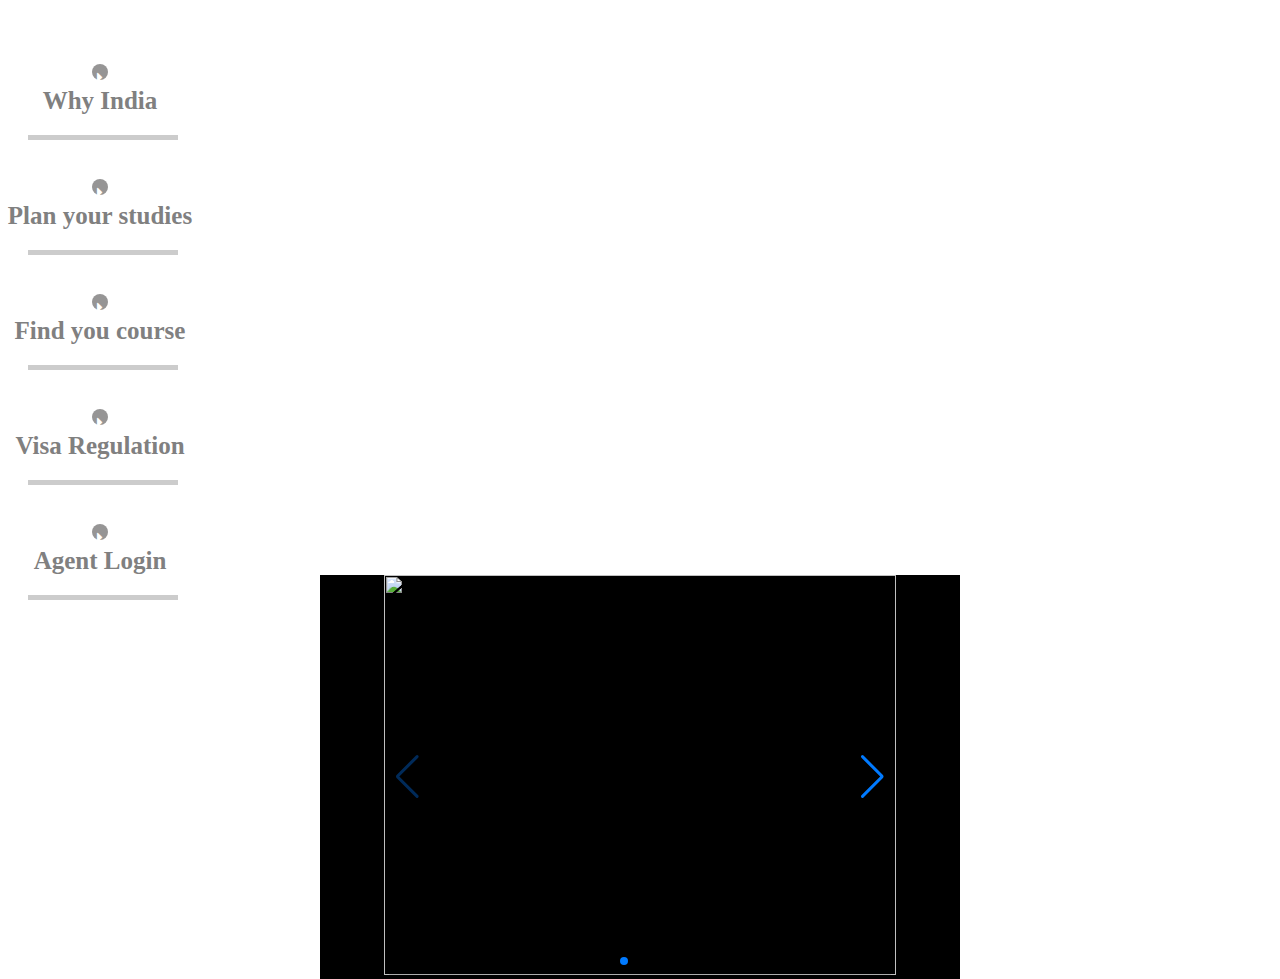
==== index.html @ cd0e5e82 "Add files via upload" ====
<!DOCTYPE html>
<html lang="en">
<head>
    <link href="https://maxcdn.bootstrapcdn.com/font-awesome/4.2.0/css/font-awesome.min.css" rel="stylesheet">
    <meta charset="UTF-8">
    <link rel="stylesheet" href="style.css">
    
    <meta http-equiv="X-UA-Compatible" content="IE=edge">
    <meta name="viewport" content="width=device-width, initial-scale=1.0">
    <title>Document</title>
    <link rel="stylesheet" href="https://cdn.jsdelivr.net/npm/swiper@8/swiper-bundle.min.css" />
</head>
<body>
    <div class="progress">
    <ul>
        <li class="oneli" id="kk">
            <a href="aa">
            <img src="/images/whyimages.jfif" alt=""><br>
            <i class="fa fa-sharp fa-solid fa-caret-right"></i>
            <p>Why India</p></a>
        </li>
        <li class="oneli">
            <a href="">
            <img src="/images/planimages.jfif" alt=""><br>
            <i class="fa fa-sharp fa-solid fa-caret-right"></i>
            <p>Plan your studies</p></a>
        </li>
        <li class="oneli">
            <a href="">
            <img src="/images/finddownload.jfif" alt=""><br>
            <i class="fa fa-sharp fa-solid fa-caret-right"></i>
            <p>Find you course</p></a>
        </li>
        <li class="oneli">
            <a href="">
            <img src="/images/visaimages.png" alt=""><br>
            <i class="fa fa-sharp fa-solid fa-caret-right"></i>
            <p>Visa Regulation</p></a>
        </li>
        <li class="oneli" id="kk">
            <a href="">
            <img src="/images/agentimage.png" alt=""><br>
            <i class="fa fa-sharp fa-solid fa-caret-right"></i>
            <p>Agent Login</p></a>
        </li>
    
    </ul>

</div>
<!--Sliding images-->
<div class="containerr">
<div class="swiper">
   
    <div class="swiper-wrapper">
        <div class="swiper-slide"><img src="/images/banner.jpeg" alt=""></div>
        <div class="swiper-slide"><img src="/images/cafeteria.png" alt=""></div>
        <div class="swiper-slide"><img src="/images/certificate.jpg" alt=""></div>
        ...
    </div>
    <div class="swiper-pagination"></div>
    <div class="swiper-button-prev"></div>
    <div class="swiper-button-next"></div>
    <div class="swiper-scrollbar"></div>
</div>
</div>

<script src="https://cdn.jsdelivr.net/npm/swiper@8/swiper-bundle.min.js"></script>
<script>
const swiper = new Swiper('.swiper', {

    autoplay: {
        delay: 1500,
        disableOnInteraction: false,
    },
pagination: {
el: '.swiper-pagination',
clickable:true,
},

navigation: {
nextEl: '.swiper-button-next',
prevEl: '.swiper-button-prev',
},


});</script>
</body>
</html>
---- style.css ----
.progress img{
 width: 60px;  
 margin:30px auto;
}
ul{
    text-align: center;
}
ul .oneli{
    display: block;
    width:200px;
    position: relative;
}
ul .oneli p{
   
    font-size: 25px;
   font-weight: bolder;
   color: gray;
}
a{
   text-decoration: none;    
}
.oneli .aa:visited {
    color: black;
    
}
ul .oneli .fa{
    background: rgb(150, 149, 149);
    width: 16px;
    height: 16px;
    color: #fff;
    border-radius: 50%;
    padding: 5px;
    
}
ul .oneli .fa::after{
    content: '';
    background: #ccc;
    height: 5px;
    width: 150px;
    display: block;
    position: absolute;
    right:22px;
    top: 135px;
    z-index: -1;
}
* {
    margin: 0;
    padding: 0;
    box-sizing: border-box;
}

.containerr{
    width: 50%;
    height:50%;
    background: black;
    display: flex;
    align-items: center;
    justify-content: center;
    margin: auto;
}
.swiper{
   width: 80%; 
   height: fit-content;
}
.swiper-slide img{
    width: 100%;
    height: 25rem;
}
@media(max-width:700px) {
    .containerr{
    width: 80%;
        height: 50%;
    }
.swiper-slide img {
        width: 70vw;
        height: 40vh;
    }
}
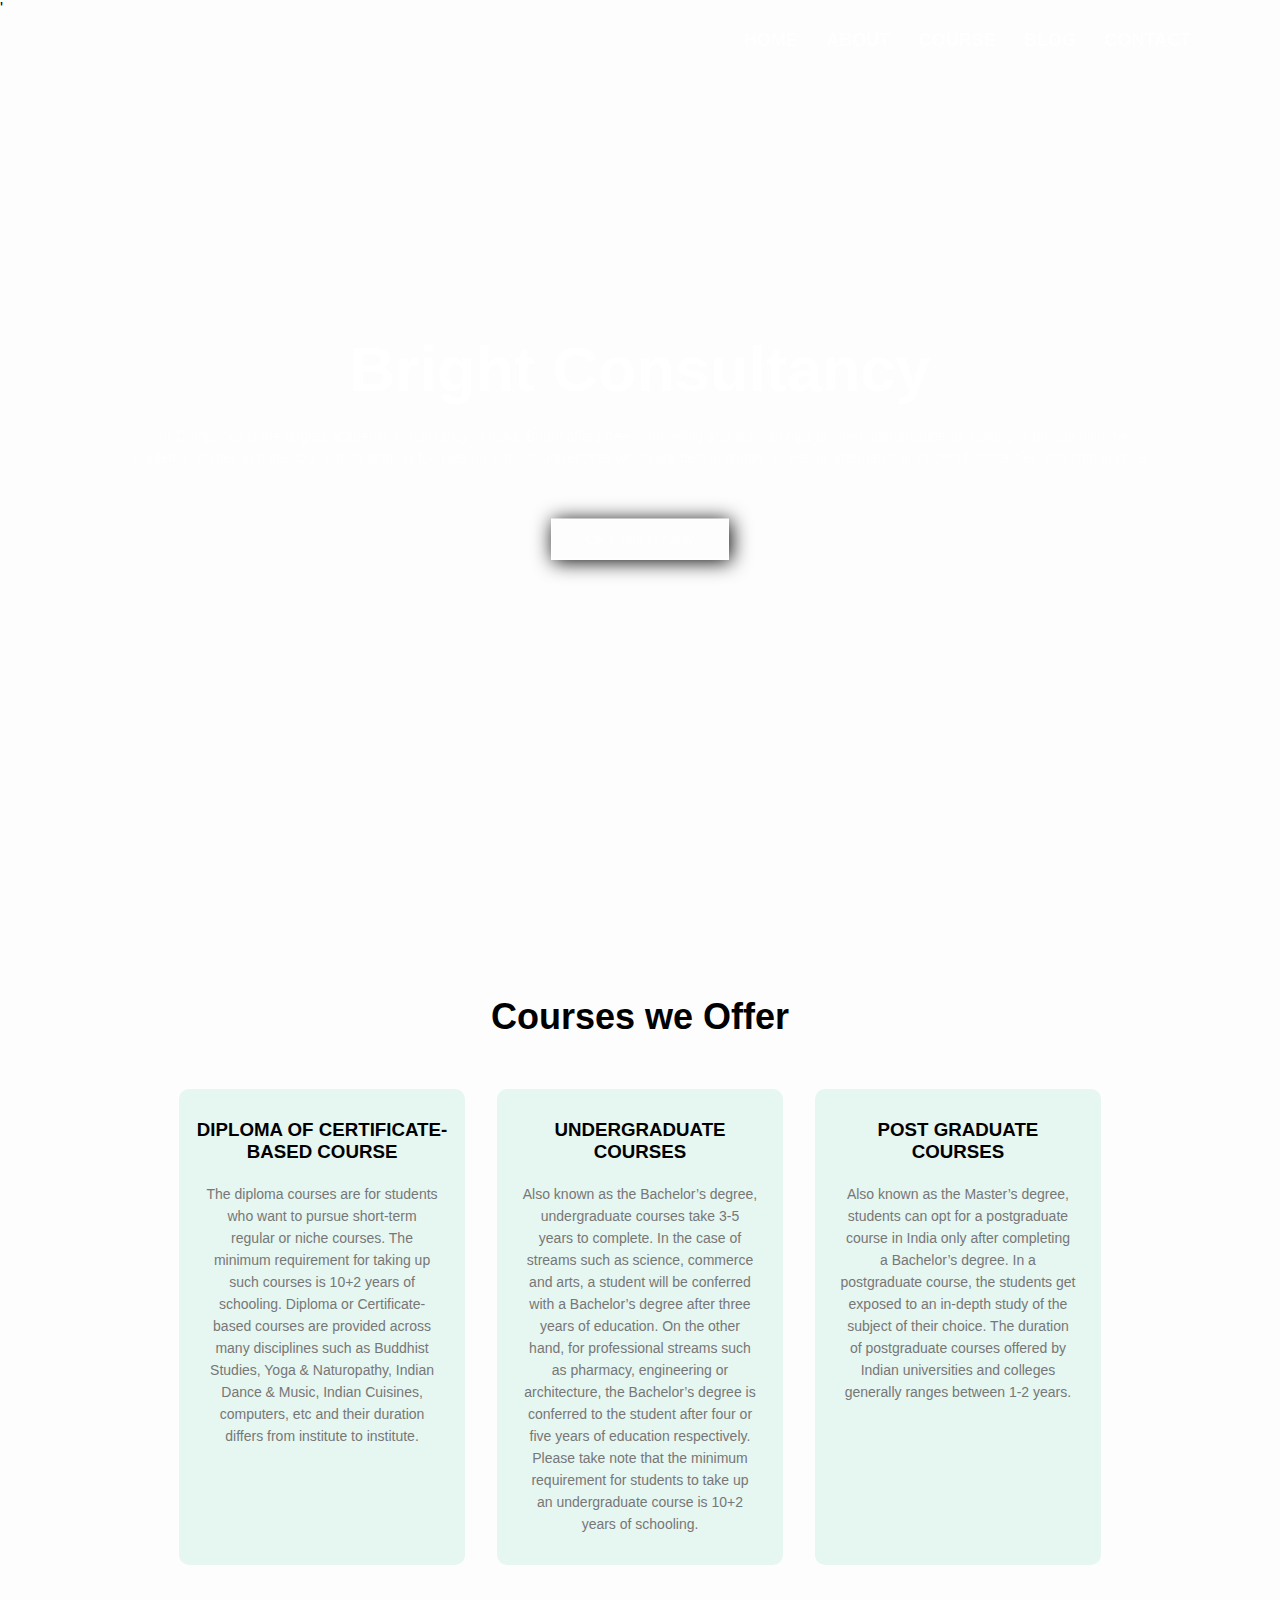
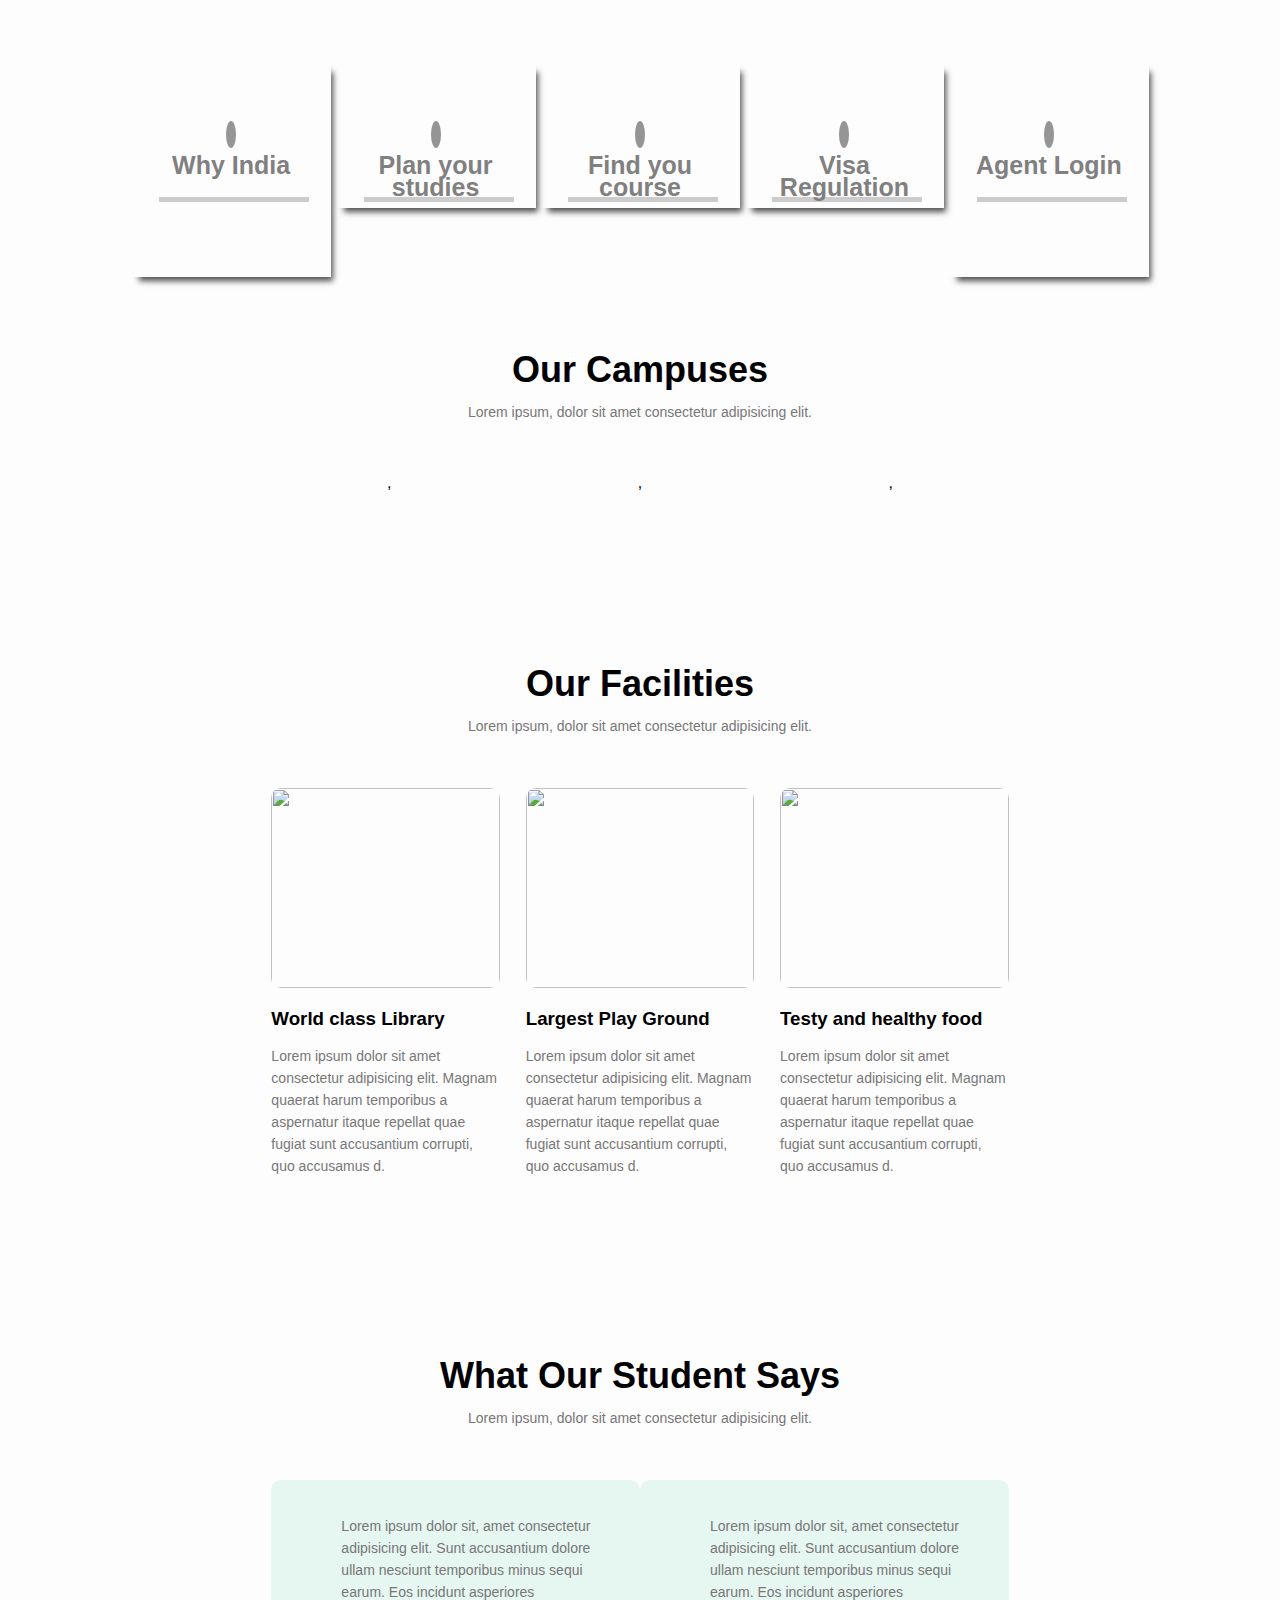
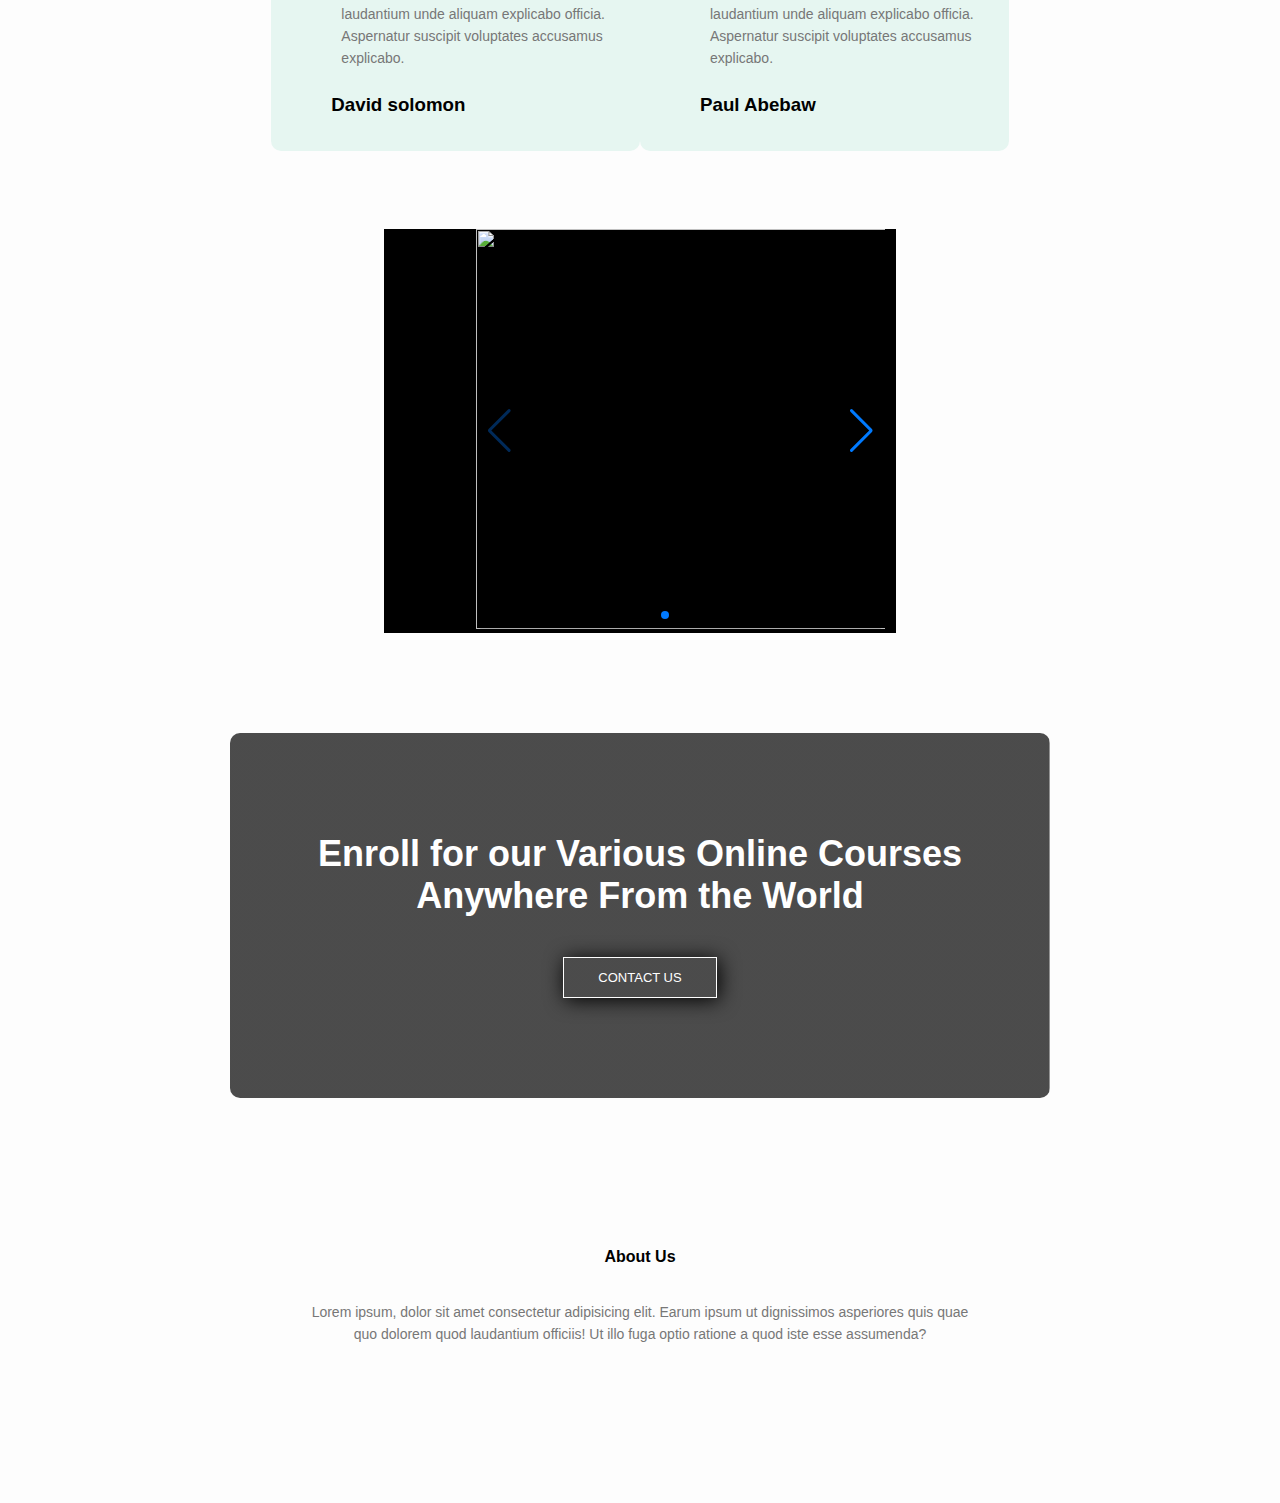
==== commit a1be9e19: "Update and rename indexe.html to index.html" ====
--- a/index.html
+++ b/index.html
@@ -1,88 +1,306 @@
 <!DOCTYPE html>
 <html lang="en">
+
 <head>
-    <link href="https://maxcdn.bootstrapcdn.com/font-awesome/4.2.0/css/font-awesome.min.css" rel="stylesheet">
-    <meta charset="UTF-8">
+    <meta name="viewport" content="width=divice-width, initial-scale=1.0">
+    <title>Universty Website</title>
     <link rel="stylesheet" href="style.css">
+    <link rel="preconnect" href="https://fonts.googleapis.com">
+    <link rel="preconnect" href="https://fonts.gstatic.com" crossorigin>
+    <link rel="stylesheet"
+        href="https://cdn.jsdelivr.net/npm/@fortawesome/fontawesome-free@6.2.0/css/fontawesome.min.css">
+    <script src="https://kit.fontawesome.com/f1b2b90752.js" crossorigin="anonymous"></script>
+    <link rel="stylesheet" href="https://cdn.jsdelivr.net/npm/swiper@8/swiper-bundle.min.css" />'
     
-    <meta http-equiv="X-UA-Compatible" content="IE=edge">
-    <meta name="viewport" content="width=device-width, initial-scale=1.0">
-    <title>Document</title>
-    <link rel="stylesheet" href="https://cdn.jsdelivr.net/npm/swiper@8/swiper-bundle.min.css" />
 </head>
+
 <body>
-    <div class="progress">
-    <ul>
-        <li class="oneli" id="kk">
-            <a href="aa">
-            <img src="/images/whyimages.jfif" alt=""><br>
-            <i class="fa fa-sharp fa-solid fa-caret-right"></i>
-            <p>Why India</p></a>
-        </li>
-        <li class="oneli">
-            <a href="">
-            <img src="/images/planimages.jfif" alt=""><br>
-            <i class="fa fa-sharp fa-solid fa-caret-right"></i>
-            <p>Plan your studies</p></a>
-        </li>
-        <li class="oneli">
-            <a href="">
-            <img src="/images/finddownload.jfif" alt=""><br>
-            <i class="fa fa-sharp fa-solid fa-caret-right"></i>
-            <p>Find you course</p></a>
-        </li>
-        <li class="oneli">
-            <a href="">
-            <img src="/images/visaimages.png" alt=""><br>
-            <i class="fa fa-sharp fa-solid fa-caret-right"></i>
-            <p>Visa Regulation</p></a>
-        </li>
-        <li class="oneli" id="kk">
-            <a href="">
-            <img src="/images/agentimage.png" alt=""><br>
-            <i class="fa fa-sharp fa-solid fa-caret-right"></i>
-            <p>Agent Login</p></a>
-        </li>
+    <!--this is the real deal-->
+    <section class="header">
+        <nav>
+            <a href="indexe.html"><img src="/images/logo.png" alt=""></a>
+            <div class="nav-links" id="navLinks">
+                <i class="fa fa-solid fa-xmark" onclick="hidemenu()"></i>
+                <ul>
+                    <li><a href="indexe.html">HOME</a></li>
+                    <li><a href="">ABOUT</a></li>
+                    <li><a href="">COURSE</a></li>
+                    <li><a href="">BLOG</a></li>
+                    <li><a href="contact.html">CONTACT</a></li>
+                </ul>
+            </div>
+            <i class="fa fa-solid fa-bars" onclick="showmenu()"></i>
+
+        </nav>
+        <div class="text-box">
+            <h1>Bright Consultancy</h1>
+            <p>our Componey is the largest academic consultancy of India, Bright offers free counselling and
+                scholarships to international
+                students looking to pursue full-time <br>academic studies in India. Our scholarships is focused on
+                schools/universities which are best in quality as well us international student hospitalities also chip
+                in price.
+                </p>
+            <a href="" class="hero-btn">Click here to Apply</a>
+        </div>
+    </section>
+
+    <!--course-->
+    <section class="course">
+        <h1>Courses we Offer</h1>
     
-    </ul>
-
-</div>
-<!--Sliding images-->
-<div class="containerr">
-<div class="swiper">
-   
-    <div class="swiper-wrapper">
-        <div class="swiper-slide"><img src="/images/banner.jpeg" alt=""></div>
-        <div class="swiper-slide"><img src="/images/cafeteria.png" alt=""></div>
-        <div class="swiper-slide"><img src="/images/certificate.jpg" alt=""></div>
-        ...
-    </div>
-    <div class="swiper-pagination"></div>
-    <div class="swiper-button-prev"></div>
-    <div class="swiper-button-next"></div>
-    <div class="swiper-scrollbar"></div>
-</div>
-</div>
-
-<script src="https://cdn.jsdelivr.net/npm/swiper@8/swiper-bundle.min.js"></script>
-<script>
-const swiper = new Swiper('.swiper', {
-
-    autoplay: {
-        delay: 1500,
-        disableOnInteraction: false,
-    },
-pagination: {
-el: '.swiper-pagination',
-clickable:true,
-},
-
-navigation: {
-nextEl: '.swiper-button-next',
-prevEl: '.swiper-button-prev',
-},
-
-
-});</script>
+
+        <div class="row">
+            <div class="course-col">
+                <h3>DIPLOMA OF CERTIFICATE-BASED COURSE</h3>
+                <p>The diploma courses are for students who want to pursue short-term regular or niche courses. The minimum requirement for
+                taking up such courses is 10+2 years of schooling. Diploma or Certificate-based courses are provided across many
+                disciplines such as Buddhist Studies, Yoga & Naturopathy, Indian Dance & Music, Indian Cuisines, computers, etc and
+                their duration differs from institute to institute.</p>
+
+            </div>
+            <div class="course-col">
+                <h3>UNDERGRADUATE COURSES</h3>
+                <p>Also known as the Bachelor’s degree, undergraduate courses take 3-5 years to complete. In the case of streams such as
+                science, commerce and arts, a student will be conferred with a Bachelor’s degree after three years of education. On the
+                other hand, for professional streams such as pharmacy, engineering or architecture, the Bachelor’s degree is conferred
+                to the student after four or five years of education respectively. Please take note that the minimum requirement for
+                students to take up an undergraduate course is 10+2 years of schooling.</p>
+
+            </div>
+            <div class="course-col">
+                <h3>POST GRADUATE COURSES</h3>
+                <p>Also known as the Master’s degree, students can opt for a postgraduate course in India only after completing a
+                Bachelor’s degree. In a postgraduate course, the students get exposed to an in-depth study of the subject of their
+                choice. The duration of postgraduate courses offered by Indian universities and colleges generally ranges between 1-2
+                years.</p>
+
+            </div>
+        </div>
+
+        <!--Infrormation -->
+        <section class="info">
+
+            <div class="progress">
+                <ul class="ultwo">
+                    <li class="oneli up">
+                        <a href="why_india.html">
+                            <img src="/images/whyimages.jfif" alt=""><br>
+                            <i class="fa fa-sharp fa-solid fa-caret-right"></i>
+                            <p>Why India</p>
+                        </a>
+                    </li>
+                    <li class="oneli">
+                        <a href="">
+                            <img src="/images/planimages.jfif" alt=""><br>
+                            <i class="fa fa-sharp fa-solid fa-caret-right"></i>
+                            <p>Plan your studies</p>
+                        </a>
+                    </li>
+                    <li class="oneli">
+                        <a href="">
+                            <img src="/images/finddownload.jfif" alt=""><br>
+                            <i class="fa fa-sharp fa-solid fa-caret-right"></i>
+                            <p>Find you course</p>
+                        </a>
+                    </li>
+                    <li class="oneli">
+                        <a href="">
+                            <img src="/images/visaimages.png" alt=""><br>
+                            <i class="fa fa-sharp fa-solid fa-caret-right"></i>
+                            <p>Visa Regulation</p>
+                        </a>
+                    </li>
+                    <li class="oneli up">
+                        <a href="">
+                            <img src="/images/agentimage.png" alt=""><br>
+                            <i class="fa fa-sharp fa-solid fa-caret-right"></i>
+                            <p>Agent Login</p>
+                        </a>
+                    </li>
+
+                </ul>
+            </div>
+
+        </section>
+        <!---campus-->
+        <section class="campus">
+            <h1>Our Campuses</h1>
+            <p>Lorem ipsum, dolor sit amet consectetur adipisicing elit.</p>
+
+            <div class="row">
+                <div class="campus-col">
+                    ,<img src="images/banner.jpeg" alt="">
+
+                    <div class="Layer">
+                        <h3>Marwadi University</h3>
+                    </div>
+                </div>
+                <div class="campus-col">
+                    ,<img src="images/kiit.jfif" alt="">
+
+                    <div class="Layer">
+                        <h3>KIIT University </h3>
+                    </div>
+                </div>
+                <div class="campus-col">
+                    ,<img src="images/jain.jpg" alt="">
+
+                    <div class="Layer">
+                        <h3>Jain University</h3>
+                    </div>
+                </div>
+            </div>
+        </section>
+
+        <!---------Facilities---------->
+        <section class="facilities">
+            <h1>Our Facilities</h1>
+            <p>Lorem ipsum, dolor sit amet consectetur adipisicing elit. </p>
+            <div class="row">
+                <div class="facilities-col">
+                    <img src="/images/library.jpg" alt="">
+                    <h3>World class Library</h3>
+                    <p>Lorem ipsum dolor sit amet consectetur adipisicing elit. Magnam quaerat harum temporibus a
+                        aspernatur
+                        itaque repellat quae fugiat sunt accusantium corrupti, quo accusamus d.</p>
+                </div>
+
+                <div class="facilities-col">
+                    <img src="/images/football.jpeg" alt="">
+                    <h3>Largest Play Ground</h3>
+                    <p>Lorem ipsum dolor sit amet consectetur adipisicing elit. Magnam quaerat harum temporibus a
+                        aspernatur
+                        itaque repellat quae fugiat sunt accusantium corrupti, quo accusamus d.</p>
+                </div>
+
+                <div class="facilities-col">
+                    <img src="/images/cafeteria.png" alt="">
+                    <h3>Testy and healthy food</h3>
+                    <p>Lorem ipsum dolor sit amet consectetur adipisicing elit. Magnam quaerat harum temporibus a
+                        aspernatur
+                        itaque repellat quae fugiat sunt accusantium corrupti, quo accusamus d.</p>
+                </div>
+
+
+            </div>
+        </section>
+
+        <!----Testeonial-->
+        <section class="testimonial">
+            <h1>What Our Student Says</h1>
+            <p>Lorem ipsum, dolor sit amet consectetur adipisicing elit. </p>
+            <div class="row">
+                <div class="testimonial-col">
+                    <img src="images/user.jpeg" alt="">
+                    <div>
+                        <p>Lorem ipsum dolor sit, amet consectetur adipisicing elit. Sunt accusantium
+                            dolore ullam nesciunt temporibus minus sequi earum. Eos incidunt asperiores
+                            laudantium unde aliquam explicabo officia. Aspernatur suscipit voluptates accusamus
+                            explicabo.</p>
+                        <h3>David solomon</h3>
+                        <i class="fa fa-star"></i>
+                        <i class="fa fa-star"></i>
+                        <i class="fa fa-star"></i>
+                        <i class="fa fa-star"></i>
+                        <i class="fa fa-star-o"></i>
+                    </div>
+                </div>
+                <div class="testimonial-col">
+                    <img src="images/user2.jpg" alt="">
+                    <div>
+                        <p>Lorem ipsum dolor sit, amet consectetur adipisicing elit. Sunt accusantium
+                            dolore ullam nesciunt temporibus minus sequi earum. Eos incidunt asperiores
+                            laudantium unde aliquam explicabo officia. Aspernatur suscipit voluptates accusamus
+                            explicabo.</p>
+                        <h3>Paul Abebaw</h3>
+                        <i class="fa fa-star"></i>
+                        <i class="fa fa-star"></i>
+                        <i class="fa fa-star"></i>
+                        <i class="fa fa-star"></i>
+                        <i class="fa fa-star-half-o"></i>
+                    </div>
+
+                </div>
+            </div>
+        </section>
+        <!--Sliding images-->
+        <div class="containerr">
+            <h2>Gallary</h2>
+            <div class="swiper">
+
+                <div class="swiper-wrapper">
+                    <div class="swiper-slide"><img src="/images/banner.jpeg" alt=""></div>
+                    <div class="swiper-slide"><img src="/images/cafeteria.png" alt=""></div>
+                    <div class="swiper-slide"><img src="/images/certificate.jpg" alt=""></div>
+
+                </div>
+                <div class="swiper-pagination"></div>
+                <div class="swiper-button-prev"></div>
+                <div class="swiper-button-next"></div>
+                <div class="swiper-scrollbar"></div>
+            </div>
+        </div>
+
+        <script src="https://cdn.jsdelivr.net/npm/swiper@8/swiper-bundle.min.js"></script>
+
+        <!---call To Action-->
+        <section class="cta">
+            <h1>Enroll for our Various Online Courses Anywhere From the World</h1>
+
+            <a href="" class="hero-btn">CONTACT US</a>
+
+        </section>
+
+
+        <!---FOOTER-->
+        <section class="footer">
+            <h4>About Us</h4>
+            <p>Lorem ipsum, dolor sit amet consectetur adipisicing elit.
+                Earum ipsum ut dignissimos asperiores quis quae<br> quo
+                dolorem quod laudantium officiis! Ut illo fuga optio
+                ratione a quod iste esse assumenda?</p>
+            <div class="icons">
+                <i class="fa fa-facebook"></i>
+                <i class="fa fa-twitter"></i>
+                <i class="fa fa-instagram"></i>
+                <i class="fa fa-linkedin"></i>
+
+            </div>
+
+        </section>
+        <!--java script code below-->
+        <script src="https://cdn.jsdelivr.net/npm/swiper@8/swiper-bundle.min.js"></script>
+        <script>
+            let navLinks = document.getElementById('navLinks');
+            function showmenu() {
+                navLinks.style.right = "0";
+            }
+            function hidemenu() {
+                navLinks.style.right = "-200px";
+            }
+
+        </script>
+        <script>
+            /*scrolling functionality*/
+            const swiper = new Swiper('.swiper', {
+
+                autoplay: {
+                    delay: 1500,
+                    disableOnInteraction: false,
+                },
+                pagination: {
+                    el: '.swiper-pagination',
+                    clickable: true,
+                },
+
+                navigation: {
+                    nextEl: '.swiper-button-next',
+                    prevEl: '.swiper-button-prev',
+                },
+
+
+            });
+        </script>
 </body>
-</html>+
+</html>
--- a/style.css
+++ b/style.css
@@ -1,79 +1,521 @@
 
-.progress img{
- width: 60px;  
- margin:30px auto;
-}
-ul{
-    text-align: center;
-}
-ul .oneli{
-    display: block;
-    width:200px;
+/*This one is real*/
+*{
+    margin:0;
+    padding:0;
+    font-family: 'Poppins', sans-serif;
+    
+}
+body{
+    background-color: rgb(253, 253, 253);
+}
+.header{
+    
+    min-height: 100vh;
+    width: 100%;
+    background-image:url(images/banner.jpeg);
+   background-position: center;
+   background-size: cover;
+   position: relative;
+   margin-top:-22px ;
+}
+nav{
+    display: flex;
+    padding: 2% 6%;
+    justify-content:space-between;
+}
+nav img{
+    width: 22%;
+  
+}
+.nav-links{         
+    flex: 1;
+    text-align: right;
+} 
+.nav-links ul li{
+    list-style: none;
+    display: inline-block;
+    padding: 8px 12px;
     position: relative;
 }
-ul .oneli p{
-   
+.nav-links ul li a{
+    color: #fff;
+    text-decoration: none;
+    font-size: 18px;
+    font-weight: 600;
+}
+.nav-links ul li::after{
+    content: '';
+    width: 0%;
+    height: 2px;
+    background: #6c36f4;
+    font-weight: 700;
+    display: block;/*it willl be vertical and accepts height and width*/
+    margin:auto; /*horizontally center element with in a the container*/
+    transition:0.5s;/*this will be a time taken when to apear the line when we are hovering over it*/
+}
+.nav-links ul li:hover::after{
+
+    width: 100%;
+}
+.text-box{
+    width: 90%;
+    color: #fff;
+    position: absolute;
+    top: 50%;
+    left: 50%;
+                                         /*Read this how it is centered*/
+    transform: translate(-50%,-50%);
+    text-align: center;
+}
+.text-box h1{
+    font-size: 63px;
+}
+.text-box p{
+    margin: 10px 0 40px;
+    font-size: 14px;
+    color: #fff;
+}
+.hero-btn{
+    display: inline-block;
+    text-decoration: none;
+    color: #fff;
+    border: 1px solid #fff;
+    padding: 12px 34px;
+    font-size: 13px;
+    background: transparent;
+    position: relative;
+    cursor: pointer;
+    box-shadow: 2px 2px 20px black;
+}
+.hero-btn:hover{
+    background-color:orange;
+    color: black;
+    box-shadow: 2px 2px black;
+}
+
+
+@media(max-width:700px){
+    .text-box h1{
+     font-size: 20px;
+    }
+    .nav-links ul li{
+        display: block;
+    }
+    .nav-links{
+        position: absolute;
+        background: #585661;
+        height: 100vh;
+        width: 200px; 
+        top: 0;
+        right: -200px;/*this hides the nav bar*/
+        text-align: left;
+        z-index: 2;
+        transition: 1s;
+    }
+    nav .fa{
+        display: block;
+        color: #fff;
+        margin: 10px;
+        font-size: 22px;
+        cursor: pointer;
+      
+
+    }
+    .nav-links ul{
+        padding: 30px;
+    }
+}
+
+/*---------course----------*/
+
+.course{
+    width: 80%;
+    margin: auto;
+    text-align: center;
+    padding: 100px;
+}
+.course h1{
+   font-size: 36px;
+   font-weight: 600; 
+}
+
+p{
+    color: #777;
+    font-size: 14px;
+    font-weight: 300;
+    line-height: 22px;
+    padding: 10px;
+}
+.row{
+    margin: 5%;
+    display: flex;
+    justify-content: space-between;
+}
+.course-col{
+    flex-basis:31%;
+    background:rgb(230, 246, 241);
+    border-radius: 10px;
+    margin-bottom: 5%;
+    padding: 20px 15px;
+    box-sizing: border-box;
+}
+h3{
+    text-align: center;
+    font-weight: 600;
+    margin: 10px 0;
+}
+.course-col:hover{
+
+    box-shadow:0 0px 20px 0px gray;
+}
+@media(max-width:700px){
+    .row{
+        flex-direction: column;
+    }
+}
+/*-------information----*/
+
+.progress img {
+    width: 60px;
+    margin: 30px auto;
+  
+}
+
+.ultwo{
+    text-align: center;
+}
+
+.ultwo .oneli {
+    display: inline-block;
+    width: 200px;
+    position: relative;
+    box-shadow: 5px 7px 6px -3px rgba(0, 0, 0, 0.69);
+}
+
+.ultwo .oneli p {
+
     font-size: 25px;
-   font-weight: bolder;
-   color: gray;
-}
-a{
-   text-decoration: none;    
-}
+    font-weight: bolder;
+    color: gray;
+}
+.ultwo .oneli:hover{
+    top: 20px;
+}
+
+
+a {
+    text-decoration: none;
+}
+
 .oneli .aa:visited {
     color: black;
-    
-}
-ul .oneli .fa{
+
+}
+
+.ultwo .oneli .fa {
     background: rgb(150, 149, 149);
     width: 16px;
     height: 16px;
     color: #fff;
     border-radius: 50%;
     padding: 5px;
-    
-}
-ul .oneli .fa::after{
+
+}
+
+.ultwo .oneli .fa::after {
     content: '';
     background: #ccc;
     height: 5px;
     width: 150px;
     display: block;
     position: absolute;
-    right:22px;
+    right: 22px;
     top: 135px;
     z-index: -1;
 }
-* {
-    margin: 0;
-    padding: 0;
-    box-sizing: border-box;
-}
-
-.containerr{
+.up{
+bottom: 22px;
+height: 215px;
+}
+
+/*--------campus----*/
+.campus{
+width: 80%;
+margin: auto;
+text-align: center;
+padding-top: 50px;
+}
+.campus-col{
+    flex-basis: 32%;
+    border-radius: 10px;
+    margin-bottom: 30px;
+position: relative;
+overflow: hidden;
+}
+.campus-col img{
+    width: 100%;
+    display: block;
+   
+}
+.Layer{
+    background-color: transparent;
+    height: 100%;
+    width: 100%;
+    position: absolute;
+    top: 15px;
+    left: 0;
+    transition: 0.5s;
+}
+.Layer:hover{
+    background-color: #8074db;
+    opacity: 0.5;
+}
+.Layer h3{
+    font-size: 20px;
+    font-weight: 600;
+    left: 50%;
+    bottom: 0%;
+    color: white;
+    position: absolute;
+    transform: translateX(-50%);
+    transition: 0.5s;
+    opacity: 0;
+    
+}
+.Layer:hover h3{
+    bottom: 50%;
+    opacity: 1;
+}
+
+
+/*..........Facilities............*/
+
+.facilities{
+    width: 80%;
+    margin: auto;
+    text-align: center;
+    padding-top: 100px;
+}
+.facilities-col{
+    flex-basis: 31%;
+    border-radius: 10px;
+    margin-bottom: 5%;
+    text-align: left;
+}
+.facilities-col img{
+    width: 100%;
+    border-radius: 10px;
+    height: 200px;
+}
+.facilities-col p{
+    padding: 0px;
+}
+.facilities-col h3{
+    margin-top: 16px;
+    margin-bottom: 15px;
+    text-align: left;
+}
+
+
+/*..........Testeonial............*/
+.testimonial{
+    width: 80%;
+    margin: auto;
+    padding-top: 100px;
+    text-align: center;
+}
+.testimonial-col{
+    flex-basis: 44%;
+    border-radius:10px;
+    margin-bottom: 5%;
+    text-align: left;
+    background:rgb(230, 246, 241);
+    padding: 25px;
+    cursor: pointer;
+    display: flex;
+}
+.testimonial-col img{
+    height: 40px;
+    margin-left: 5px;
+    margin-right: 30px;
+    border-radius: 50%;
+}
+
+   
+
+.testimonial-col h3{
+    margin-top: 15px;
+    text-align: left;
+}
+.testimonial-col .fa{
+    color: #f44336;
+}
+@media(max-width:700px){
+    .testimonial-col img{
+        margin-left: 0px;
+        margin-right: 15px;
+    }
+}
+/*sliding images*/
+.containerr {
     width: 50%;
-    height:50%;
+    height: 50%;
     background: black;
     display: flex;
-    align-items: center;
+    align-items: right;
     justify-content: center;
     margin: auto;
 }
-.swiper{
-   width: 80%; 
-   height: fit-content;
-}
-.swiper-slide img{
+
+.swiper {
+    width: 80%;
+    height: fit-content;
+}
+
+.swiper-slide img {
     width: 100%;
     height: 25rem;
-}
+    
+}
+
+
 @media(max-width:700px) {
-    .containerr{
-    width: 80%;
+    .containerr {
+        width: 80%;
         height: 50%;
     }
-.swiper-slide img {
+
+    .swiper-slide img {
         width: 70vw;
         height: 40vh;
     }
-}+}
+/*---------- CALL TO ACTION -------*/
+.cta{
+margin: 100px auto;
+width: 80%;
+background-image: linear-gradient(rgba(0,0,0,0.7),rgba(0,0,0,0.7)),url(images/banner2.jpg);
+background-position: center;
+background-size: cover;
+border-radius: 10px;
+text-align: center;
+padding: 100px 0px;
+}
+.cta h1{
+    color: #fff;
+    margin-bottom: 40px;
+    padding: 0px;
+}
+
+/*--------footer----------*/
+.footer{
+    width: 100%;
+    text-align: center;
+    padding: 30px 0px;
+
+}
+.footer h4{
+    margin-bottom: 25px;
+    margin-top: 20px;
+    font-weight: 600;
+}
+.icons .fa{
+    color: #f44336;
+    margin: 0 13px;
+    cursor: pointer;
+    padding:18px 0;
+}
+.header_why{
+    min-height: 100vh;
+        width: 100%;
+        background-image: url(images/why_india.webp);
+        background-position: center;
+        background-size: cover;
+        position: relative;
+        margin-top: -22px;
+}
+
+/*about page css part*/
+
+.abt-title{
+   margin: auto;
+    color: #6c36f4;
+  
+}
+.content_why{
+background-color: #eae9ef;
+}
+
+.content{
+    padding-bottom: 50px;
+}
+.content_why h2{
+    text-align: center;
+    padding: 6px;
+    font-size:30px;
+}
+.content_why p{
+    font-family: sans-serif;
+    font-size: 20px;
+}
+
+@media(min-width:700px) {
+.content-1 {
+        display: grid;
+        grid-template-columns: 1fr 1fr;
+        margin: 0 20% 0 20%;
+    }
+
+    .div_imag {
+        background: url(./images/first-why.jpg);
+        background-size: cover;
+        background-position: center;
+    }
+    .div_imag-2{
+        background: url(./images/second-why.jpg);
+            background-size: cover;
+            background-position: center;
+    }
+    .div_imag-3{
+        background: url(./images/third-why.jpg);
+            background-size: cover;
+            background-position: center;
+    }
+    .div_imag-4{
+        background: url(./images/forth_why.jpg);
+            background-size: cover;
+            background-position: center;
+    }
+    .div_imag-5{
+        background: url(./images/fith_why.jpg);
+            background-size: cover;
+            background-position: center;
+    }
+    .div_imag-6{
+        background: url(./images/six-why.jpg);
+            background-size: cover;
+            background-position: center;
+    }
+    .div_imag-7{
+        background: url(./images/seven-why.jpg);
+            background-size: cover;
+            background-position: center;
+    }
+    .div_imag-8{
+        background: url(./images/eight-why.jpg);
+            background-size: cover;
+            background-position: center;
+    }
+    .div_imag-9{
+        background: url(./images/nine-why.jpg);
+            background-size: cover;
+            background-position: center;
+    }
+    .div_imag-10{
+        background: url(./images/ten-why.jpg);
+            background-size: cover;
+            background-position: center;
+    }
+   
+}
